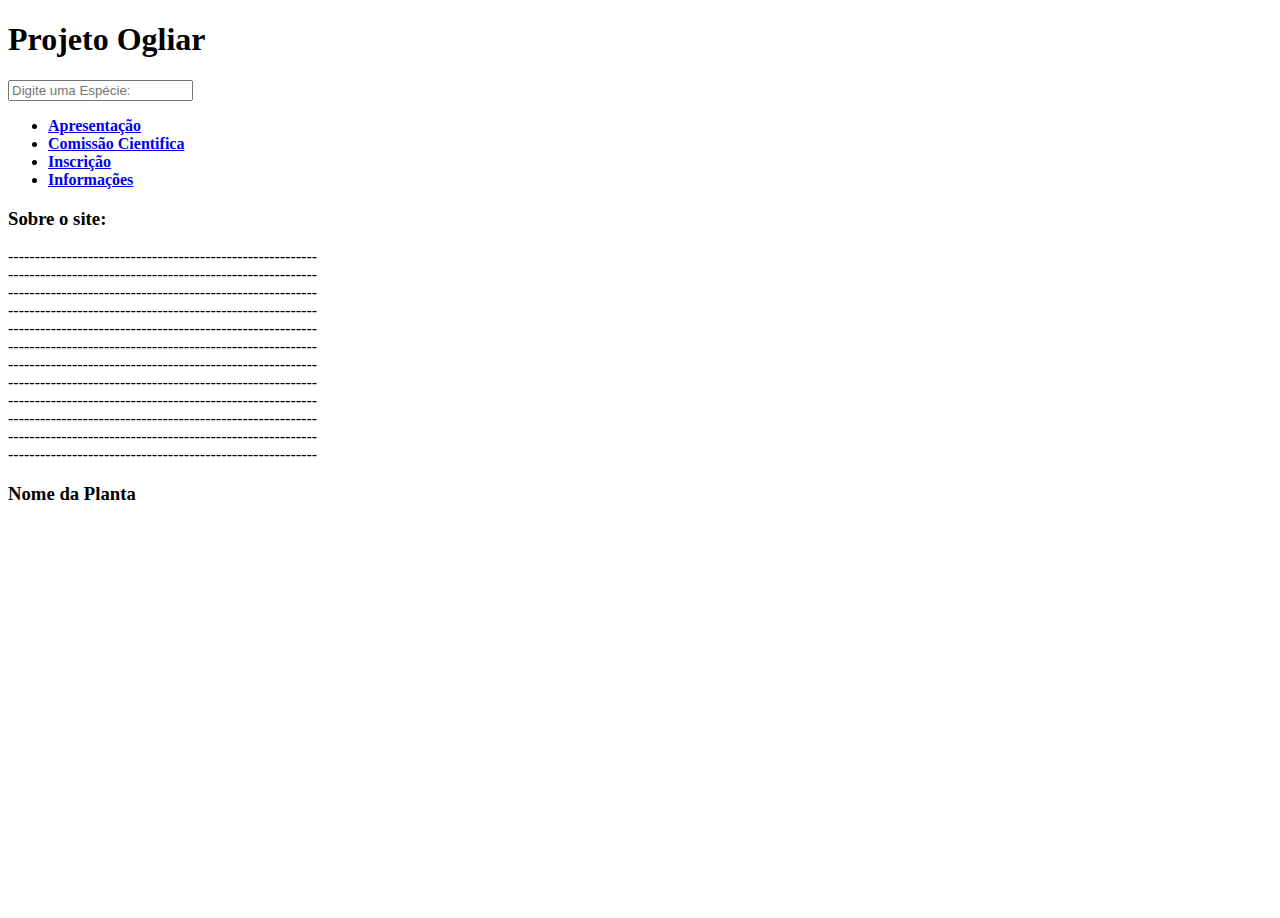
==== inicio.html @ fac08a17 "Merge d9ffcda77ed344e541e59042fea82277207ed597 into 055a78f38b97add59b243a4bd43f70dc130ade4d" ====
<!DOCTYPE html>
<html lang="pt-br" dir="ltr">

  <head>
    <meta charset="utf-8">
    <title>Projeto Ogliar</title>
    <link rel="stylesheet" href="inicio.css">
    <script src="index.js"></script>
  </head>

  <body>
    <div>
      <h1 id="titulo">Projeto Ogliar</h1>
    </div>

    <div id="menu" class="row col-12">

      <div class="col-3">
        <input type="text" placeholder="Digite uma Espécie: " id="pesquisa">
      </div>

      <div id="servicos" class="col-9">
        <ul id="barra">
          <li class="col-2">
            <a href="#"><b>Apresentação</b></a>
          </li>
          <li class="col-3">
            <a href="#"><b>Comissão Cientifica</b></a>
          </li>
          <li class="col-2">
            <a href="#"><b>Inscrição</b></a>
          </li>
          <li class="col-2">
            <a href="#"><b>Informações</b></a>
          </li>
        </ul>
      </div>
    </div>

    <div id="info" class="col-4">
      <h3><b>Sobre o site:</b></h3>
      <p> ----------------------------------------------------------<br>
          ----------------------------------------------------------<br>
          ----------------------------------------------------------<br>
          ----------------------------------------------------------<br>
          ----------------------------------------------------------<br>
          ----------------------------------------------------------<br>
          ----------------------------------------------------------<br>
          ----------------------------------------------------------<br>
          ----------------------------------------------------------<br>
          ----------------------------------------------------------<br>
          ----------------------------------------------------------<br>
          ----------------------------------------------------------</p>
    </div>

    <div id="mostrar" class="col-6">
      <h3 id="nomeplanta">Nome da Planta</h3>
      <p> <br>
          <br>
          <br>
          <br>
          <br>
          <br>
          <br>
          <br>
          <br>
          <br>
          <br>
          <br>
          <br>
          <br>
          <br>
          <br>
          <br>
          <br>
          <br>
          <br>
          <br>
      </p>
    </div>

    <div class="footer">

    </div>
  </body>
</html>
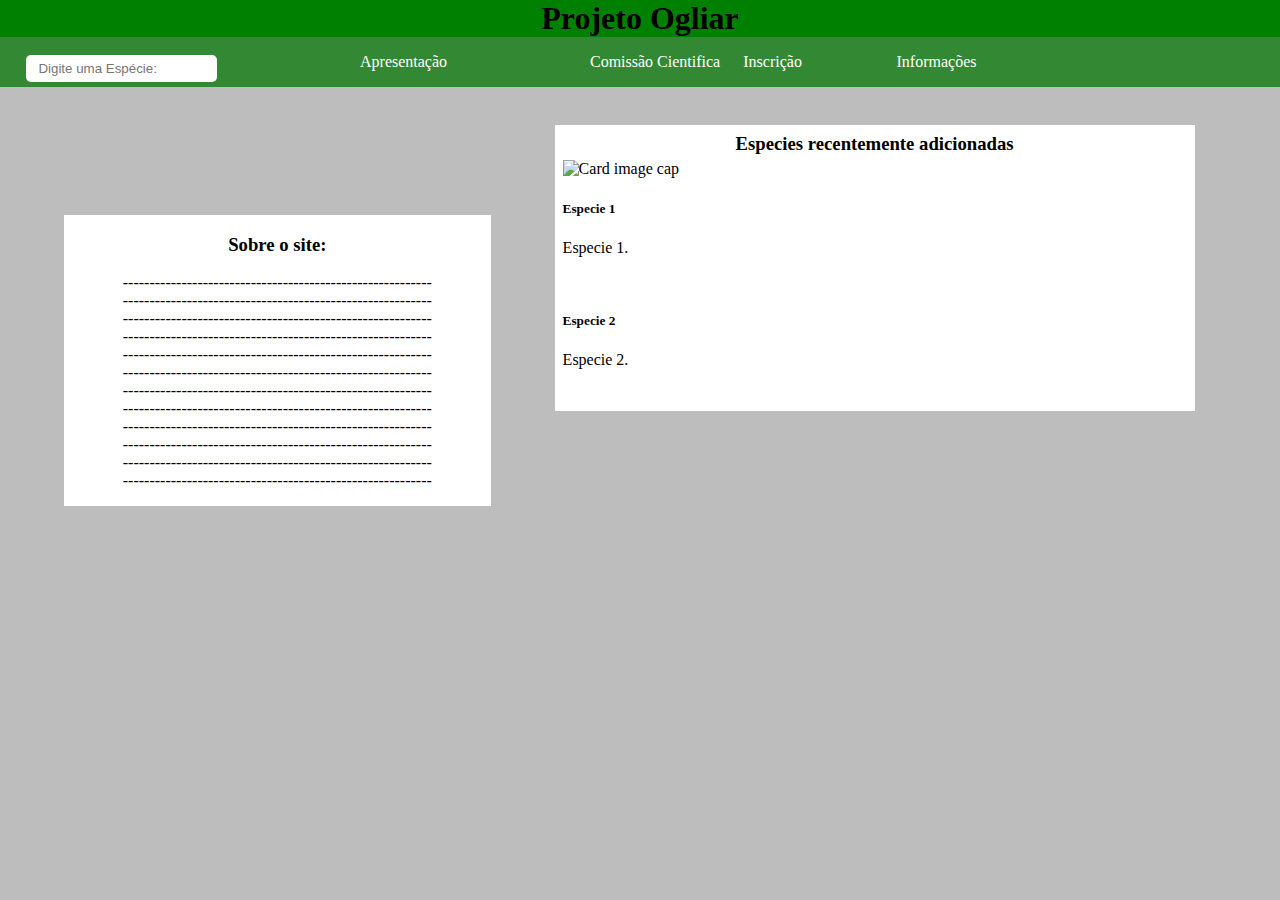
==== commit 19204f6a: "Add files via upload" ====
--- a/inicio.html
+++ b/inicio.html
@@ -4,38 +4,48 @@
   <head>
     <meta charset="utf-8">
     <title>Projeto Ogliar</title>
+    <meta name="viewport" content="width=device-width, initial-scale=1, shrink-to-fit=no">
+    <link rel="stylesheet" href="https://stackpath.bootstrapcdn.com/bootstrap/4.1.3/css/bootstrap.min.css" integrity="sha384-MCw98/SFnGE8fJT3GXwEOngsV7Zt27NXFoaoApmYm81iuXoPkFOJwJ8ERdknLPMO" crossorigin="anonymous">
     <link rel="stylesheet" href="inicio.css">
     <script src="index.js"></script>
   </head>
 
   <body>
-    <div>
+    <script src="https://code.jquery.com/jquery-3.3.1.slim.min.js" integrity="sha384-q8i/X+965DzO0rT7abK41JStQIAqVgRVzpbzo5smXKp4YfRvH+8abtTE1Pi6jizo" crossorigin="anonymous"></script>
+    <script src="https://cdnjs.cloudflare.com/ajax/libs/popper.js/1.14.3/umd/popper.min.js" integrity="sha384-ZMP7rVo3mIykV+2+9J3UJ46jBk0WLaUAdn689aCwoqbBJiSnjAK/l8WvCWPIPm49" crossorigin="anonymous"></script>
+    <script src="https://stackpath.bootstrapcdn.com/bootstrap/4.1.3/js/bootstrap.min.js" integrity="sha384-ChfqqxuZUCnJSK3+MXmPNIyE6ZbWh2IMqE241rYiqJxyMiZ6OW/JmZQ5stwEULTy" crossorigin="anonymous"></script>
+
+    <header class="panel">
+    <div class="">
       <h1 id="titulo">Projeto Ogliar</h1>
     </div>
 
     <div id="menu" class="row col-12">
-
+    
+        <div class="navbar-header container">
       <div class="col-3">
         <input type="text" placeholder="Digite uma Espécie: " id="pesquisa">
       </div>
 
       <div id="servicos" class="col-9">
         <ul id="barra">
-          <li class="col-2">
-            <a href="#"><b>Apresentação</b></a>
-          </li>
           <li class="col-3">
-            <a href="#"><b>Comissão Cientifica</b></a>
+            <a href="#">Apresentação</a>
           </li>
           <li class="col-2">
-            <a href="#"><b>Inscrição</b></a>
+            <a href="#">Comissão Cientifica</a>
           </li>
           <li class="col-2">
-            <a href="#"><b>Informações</b></a>
+            <a href="#">Inscrição</a>
+          </li>
+          <li class="col-2">
+            <a href="#">Informações</a>
           </li>
         </ul>
       </div>
     </div>
+  </div>
+    </header>
 
     <div id="info" class="col-4">
       <h3><b>Sobre o site:</b></h3>
@@ -53,30 +63,31 @@
           ----------------------------------------------------------</p>
     </div>
 
-    <div id="mostrar" class="col-6">
-      <h3 id="nomeplanta">Nome da Planta</h3>
-      <p> <br>
-          <br>
-          <br>
-          <br>
-          <br>
-          <br>
-          <br>
-          <br>
-          <br>
-          <br>
-          <br>
-          <br>
-          <br>
-          <br>
-          <br>
-          <br>
-          <br>
-          <br>
-          <br>
-          <br>
-          <br>
-      </p>
+    <div id="mostrar" class="col-6" class="container panel">
+      <h3 id="nomeplanta">Especies recentemente adicionadas</h3>
+
+      <div class="card-deck">
+      <div class="card" style="width: 18rem;">
+      <img class="card-img-top" src=".../100px180/" alt="Card image cap">
+      <div id ="uno" class="card-body">
+    <h5 class="card-title">Especie 1</h5>
+    <p class="card-text">Especie 1.</p>
+    <a href="#" class="btn btn-primary">Acessar.</a>
+  </div>
+</div>
+ 
+  <div class="card" style="width: 18rem;">
+  <div id="dos" class="card-body">
+    <h5 class="card-title">Especie 2</h5>
+    <p class="card-text">Especie 2.</p>
+    <a href="#" class="btn btn-primary">Acessar.</a>
+  </div>
+</div>
+
+</div>
+
+
+</div>
     </div>
 
     <div class="footer">
--- a/inicio.css
+++ b/inicio.css
@@ -0,0 +1,98 @@
+* {
+  box-sizing: border-box;
+}
+
+.col-1 {width: 8.33%;}
+.col-2 {width: 16.66%;}
+.col-3 {width: 25%;}
+.col-4 {width: 33.33%;}
+.col-5 {width: 41.66%;}
+.col-6 {width: 50%;}
+.col-7 {width: 58.33%;}
+.col-8 {width: 66.66%;}
+.col-9 {width: 75%;}
+.col-10 {width: 83.33%;}
+.col-11 {width: 91.66%;}
+.col-12 {width: 100%;}
+
+[class*="col-"] {
+  float: left;
+  padding-right: ;
+}
+
+.row::after {
+  content: "";
+  clear: both;
+  display: table;
+}
+
+body {
+  background-color: #bdbdbd;
+  margin: 0px;
+  padding: 0px;
+}
+
+#titulo {
+  background-color: green;
+  
+  font-size: 200%;
+  margin: 0px auto;
+  color: black;
+  text-align: center;
+}
+
+#menu {
+  width: 100%;
+  background: #338833;
+  height: 50px;
+}
+
+#pesquisa {
+  margin-left: 2vw;
+  margin-top: 2vh;
+  border:none;
+  border-radius: 5px;
+  z-index: 0;
+  height:3vh;
+  padding-left:1vw;
+}
+
+#servicos {
+  
+}
+
+#barra {
+  list-style-type: none;
+}
+
+a {
+  text-decoration:none;
+  color: white;
+}
+
+#info {
+  margin-left: 5%;
+  margin-top: 10%;
+  background-color: white;
+  text-align: center;
+}
+
+#mostrar {
+  margin-top: 3%;
+  margin-left: 5%;
+  background-color: white;
+  padding: 3px;
+  border-radius: 1px;
+}
+
+#nomeplanta {
+ 
+ text-align: center;
+  margin: 5px;
+}
+
+
+
+.card{
+  margin: 5px 5px 5px 5px;
+}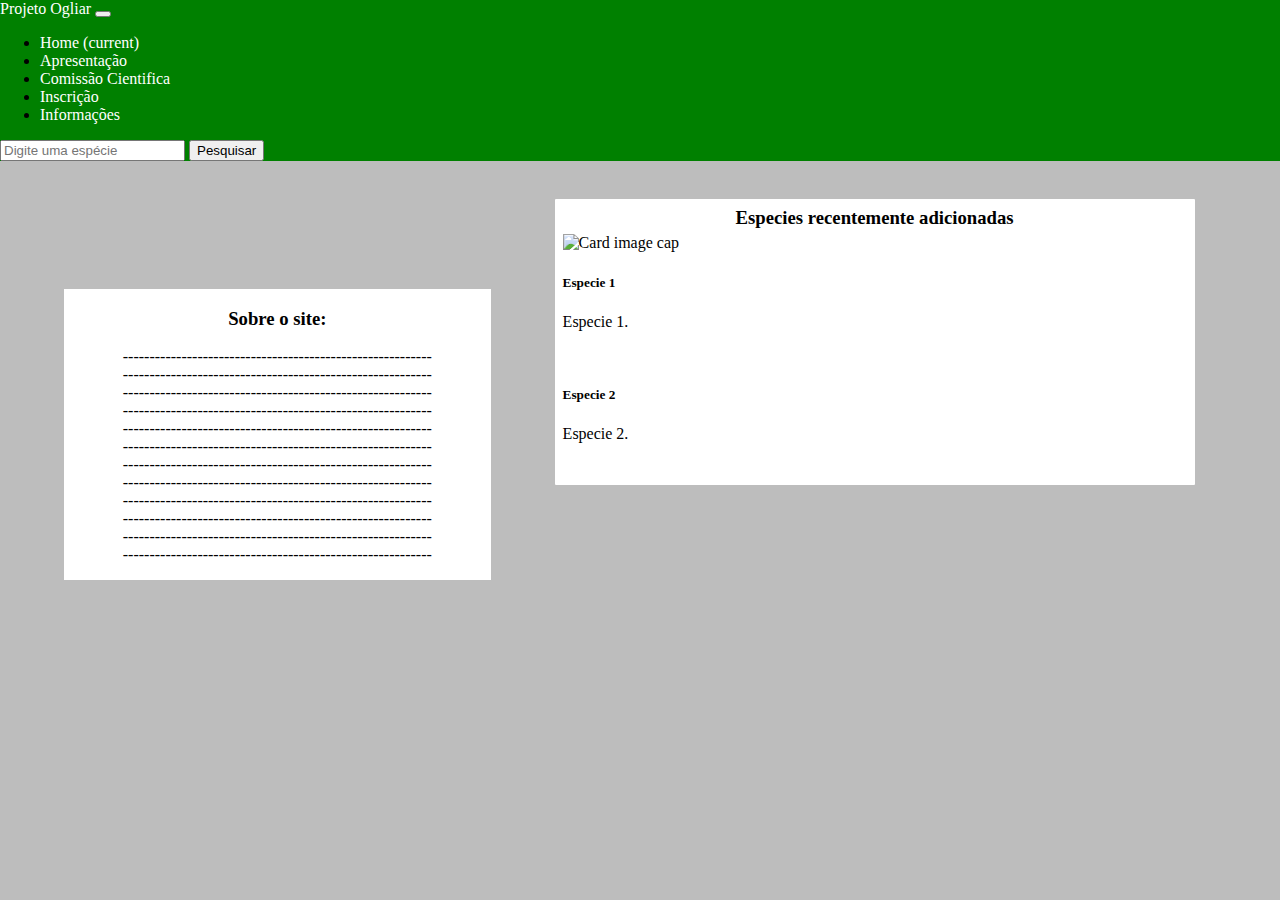
==== commit 4d6d431f: "Add files via upload" ====
--- a/inicio.html
+++ b/inicio.html
@@ -15,37 +15,44 @@
     <script src="https://cdnjs.cloudflare.com/ajax/libs/popper.js/1.14.3/umd/popper.min.js" integrity="sha384-ZMP7rVo3mIykV+2+9J3UJ46jBk0WLaUAdn689aCwoqbBJiSnjAK/l8WvCWPIPm49" crossorigin="anonymous"></script>
     <script src="https://stackpath.bootstrapcdn.com/bootstrap/4.1.3/js/bootstrap.min.js" integrity="sha384-ChfqqxuZUCnJSK3+MXmPNIyE6ZbWh2IMqE241rYiqJxyMiZ6OW/JmZQ5stwEULTy" crossorigin="anonymous"></script>
 
-    <header class="panel">
-    <div class="">
-      <h1 id="titulo">Projeto Ogliar</h1>
-    </div>
+    <header>
+  <nav class="navbar navbar-expand-lg navbar-light " style="background-color: green;">
+  <a class="navbar-brand" href="#">Projeto Ogliar</a>
+  <button class="navbar-toggler" type="button" data-toggle="collapse" data-target="#navbarSupportedContent" aria-controls="navbarSupportedContent" aria-expanded="false" aria-label="Toggle navigation">
+    <span class="navbar-toggler-icon"></span>
+  </button>
 
-    <div id="menu" class="row col-12">
-    
-        <div class="navbar-header container">
-      <div class="col-3">
-        <input type="text" placeholder="Digite uma Espécie: " id="pesquisa">
-      </div>
+  <div class="collapse navbar-collapse" id="navbarSupportedContent">
+    <ul class="navbar-nav mr-auto">
 
-      <div id="servicos" class="col-9">
-        <ul id="barra">
-          <li class="col-3">
-            <a href="#">Apresentação</a>
-          </li>
-          <li class="col-2">
-            <a href="#">Comissão Cientifica</a>
-          </li>
-          <li class="col-2">
-            <a href="#">Inscrição</a>
-          </li>
-          <li class="col-2">
-            <a href="#">Informações</a>
-          </li>
-        </ul>
-      </div>
-    </div>
+      <li class="nav-item active">
+        <a class="nav-link" href="#">Home <span class="sr-only">(current)</span></a>
+      </li>
+
+      <li class="nav-item active">
+        <a class="nav-link" href="#">Apresentação</a>
+      </li>
+      
+      <li class="nav-item active">
+        <a class="nav-link" href="#">Comissão Cientifica</a>
+      </li>
+
+      <li class="nav-item active">
+        <a class="nav-link" href="#">Inscrição</a>
+      </li>
+
+      <li class="nav-item active">
+        <a class="nav-link" href="#">Informações</a>
+      </li>
+      
+    </ul>
+    <form class="form-inline my-2 my-lg-0">
+      <input class="form-control mr-sm-2" type="search" placeholder="Digite uma espécie" aria-label="Search">
+      <button class="btn btn-outline-success my-2 my-sm-0" type="submit">Pesquisar</button>
+    </form>
   </div>
-    </header>
+</nav>
+      </header>
 
     <div id="info" class="col-4">
       <h3><b>Sobre o site:</b></h3>
